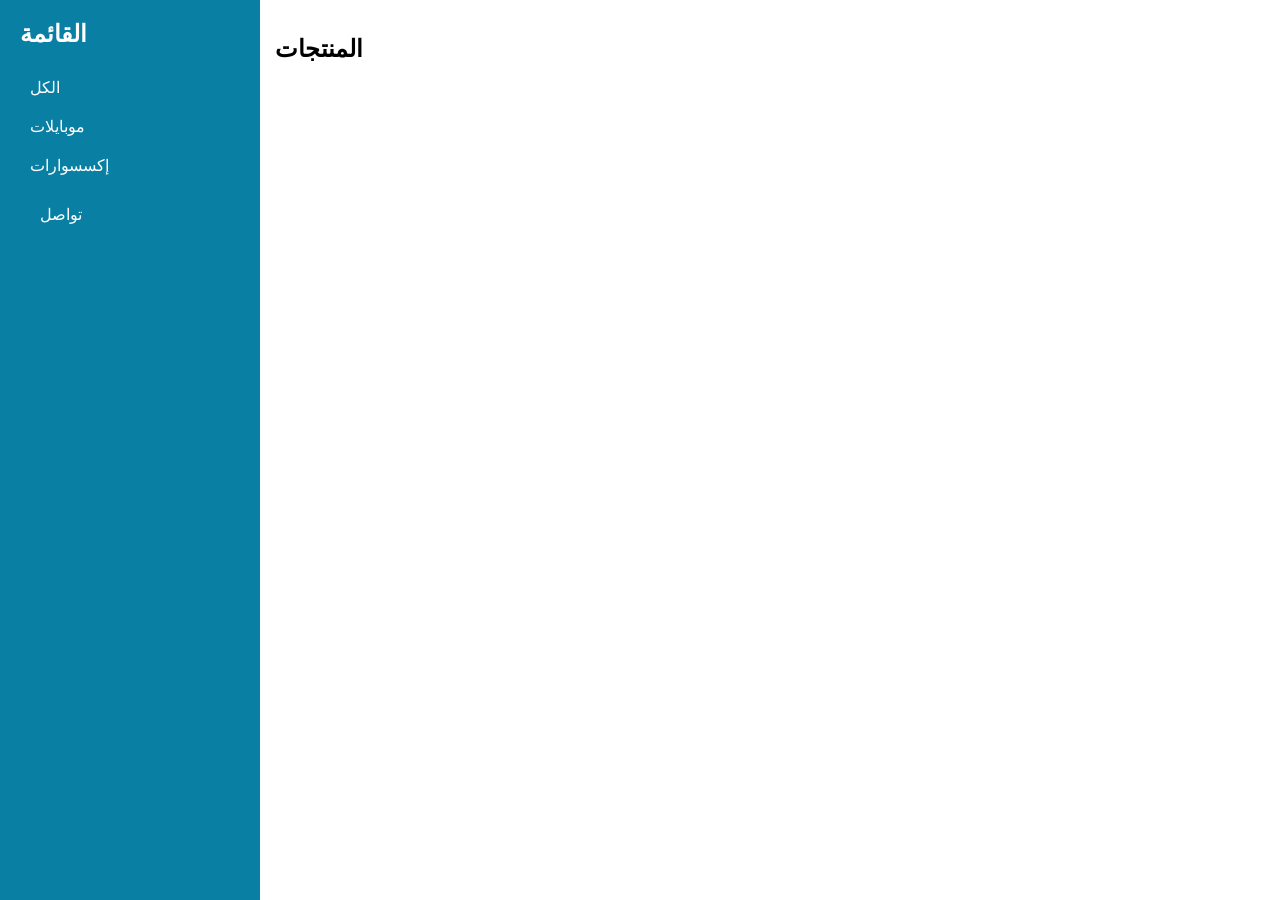
==== index.html @ df2866a8 "Add files via upload" ====
<!DOCTYPE html>
<html lang="ar">
<head>
  <meta charset="UTF-8">
  <title>المنتجات</title>
  <meta name="viewport" content="width=device-width, initial-scale=1.0">
  <link rel="stylesheet" href="style.css">
</head>
<body>

<div class="container">

  <aside class="sidebar">
    <h2>القائمة</h2>
    <ul>
      <li onclick="filterProducts('all')">الكل</li>
      <li onclick="filterProducts('mobiles')">موبايلات</li>
      <li onclick="filterProducts('accessories')">إكسسوارات</li>
      <li><a href="contact.html">تواصل</a></li>
    </ul>
  </aside>

  <main class="content">
    <h2>المنتجات</h2>
    <div id="products"></div>
  </main>

</div>

<script src="script.js"></script>
</body>
---- style.css ----
body {
  margin: 0;
  font-family: Arial;
  background: white;
}

.container {
  display: flex;
  min-height: 100vh;
}

/* القائمة */
.sidebar {
  width: 220px;
  background: #0a7fa4;
  color: white;
  padding: 20px;
}

.sidebar h2 {
  margin-top: 0;
}

.sidebar ul {
  list-style: none;
  padding: 0;
}

.sidebar li, .sidebar a {
  padding: 10px;
  display: block;
  cursor: pointer;
  color: white;
  text-decoration: none;
}

.sidebar li:hover {
  background: #08607a;
}

/* المحتوى */
.content {
  flex: 1;
  padding: 15px;
}

/* المنتجات */
.product {
  border: 1px solid #ddd;
  padding: 12px;
  margin-bottom: 10px;
  border-radius: 6px;
}

/* الأدمن */
.admin {
  max-width: 400px;
  margin: 50px auto;
}

input, select {
  width: 100%;
  padding: 10px;
  margin-bottom: 10px;
}

/* الأزرار */
button {
  background: #0a7fa4;
  color: white;
  border: none;
  padding: 10px;
  border-radius: 5px;
  cursor: pointer;
}

/* ========== موبايل ========== */
@media (max-width: 768px) {

  .container {
    flex-direction: column;
  }

  .sidebar {
    width: 100%;
    display: flex;
    justify-content: space-around;
    align-items: center;
  }

  .sidebar ul {
    display: flex;
    gap: 10px;
  }

  .sidebar h2 {
    display: none;
  }
}
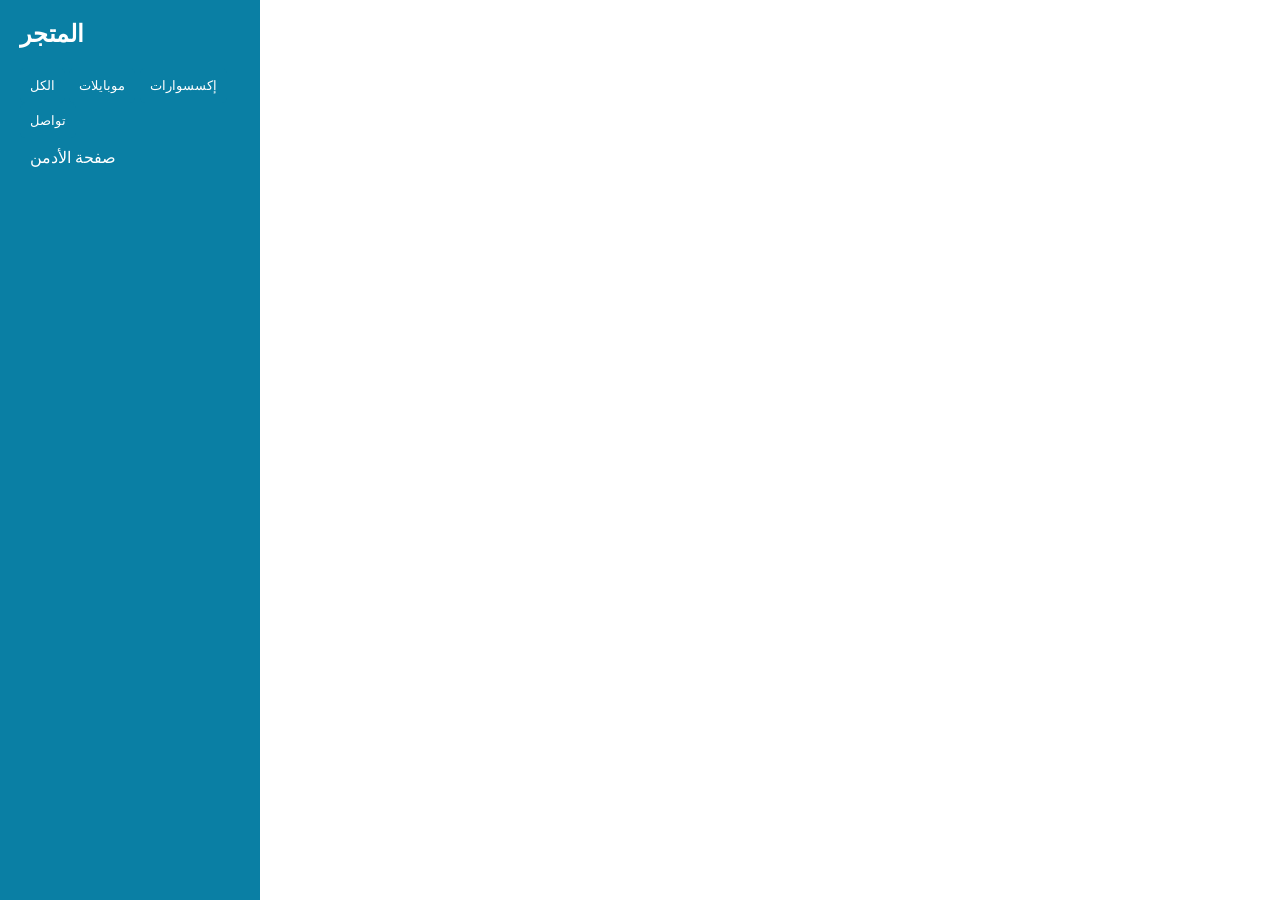
==== commit ad3a1807: "Update index.html" ====
--- a/index.html
+++ b/index.html
@@ -2,30 +2,24 @@
 <html lang="ar">
 <head>
   <meta charset="UTF-8">
-  <title>المنتجات</title>
-  <meta name="viewport" content="width=device-width, initial-scale=1.0">
+  <title>المتجر</title>
   <link rel="stylesheet" href="style.css">
 </head>
 <body>
 
 <div class="container">
-
   <aside class="sidebar">
-    <h2>القائمة</h2>
-    <ul>
-      <li onclick="filterProducts('all')">الكل</li>
-      <li onclick="filterProducts('mobiles')">موبايلات</li>
-      <li onclick="filterProducts('accessories')">إكسسوارات</li>
-      <li><a href="contact.html">تواصل</a></li>
-    </ul>
+    <h2>المتجر</h2>
+    <button onclick="filterProducts('all')">الكل</button>
+    <button onclick="filterProducts('phone')">موبايلات</button>
+    <button onclick="filterProducts('acc')">إكسسوارات</button>
+    <button onclick="alert('تواصل معنا قريبًا')">تواصل</button>
+    <a class="admin-link" href="admin.html">صفحة الأدمن</a>
   </aside>
 
-  <main class="content">
-    <h2>المنتجات</h2>
-    <div id="products"></div>
-  </main>
-
+  <main class="products" id="products"></main>
 </div>
 
 <script src="script.js"></script>
-</body>+</body>
+</html>
